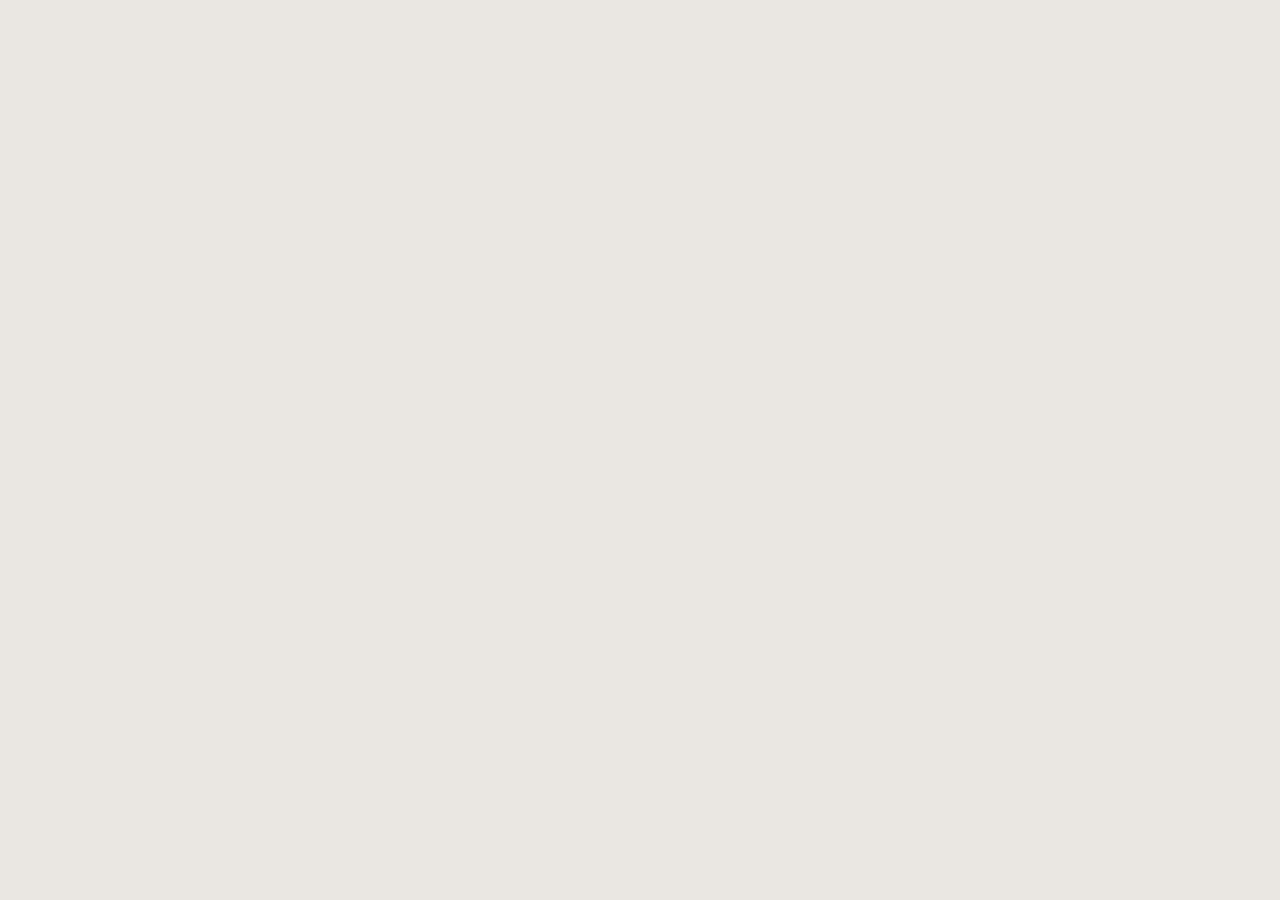
==== src/index.html @ 769ec9bc "Build project" ====
<!DOCTYPE html>
<html lang="en">
  <head>
    <meta charset="UTF-8" />
    <meta name="viewport" content="width=device-width, initial-scale=1.0" />
    <title>homework 9</title>
    <link rel="stylesheet" href="./css/style.css">
  </head>
  <body>
    <ul>
      <!-- <li><a href="./public/1-gallery.html"><button>gallery</button></a></li>
      <li><a href="./public/2-form.html"><button>form</button></a></li> -->
      <load src="./public/1-gallery.html" />
      <load src="./public/2-form.html" />
    </ul>
  </body>
</html>
---- src/css/style.css ----
@import 'simplelightbox/dist/simple-lightbox.min.css';

body {
    background-color: rgb(234, 231, 226);
}

.gallery {
    list-style-type: none;
    max-width: 1140px;
grid-gap: 12px;
grid-template-columns: repeat(auto-fit,minmax(320px,1fr));

margin-left: auto;
margin-right: auto;
display: grid;
}
.gallery-item {
    list-style: none;
position: relative;

}
.gallery-image {
    max-width: 100%;
display: block;
}




  .feedback-form {
    max-width: 400px;
    margin: 0 auto;
    padding: 20px;
    border: 1px solid #e0e0e0;
    border-radius: 8px;
    box-shadow: 0 4px 6px rgba(0, 0, 0, 0.1);
    background-color: #fff;
  }
  
input, textarea {
    width: 100%;
    padding: 10px;
    margin-bottom: 15px;
    font-size: 16px;
    border: 1px solid #ccc;
    border-radius: 4px;
    box-sizing: border-box;
  }
  
  
textarea {
  resize: none;
  }
  
form button {
    width: 100%;
    padding: 10px;
    font-size: 16px;
    color: #fff;
    background-color: #007bff;
    border: none;
    border-radius: 4px;
    cursor: pointer;
    transition: background-color 0.3s;
  }
  
form button:hover {
    background-color: #0056b3;
  }
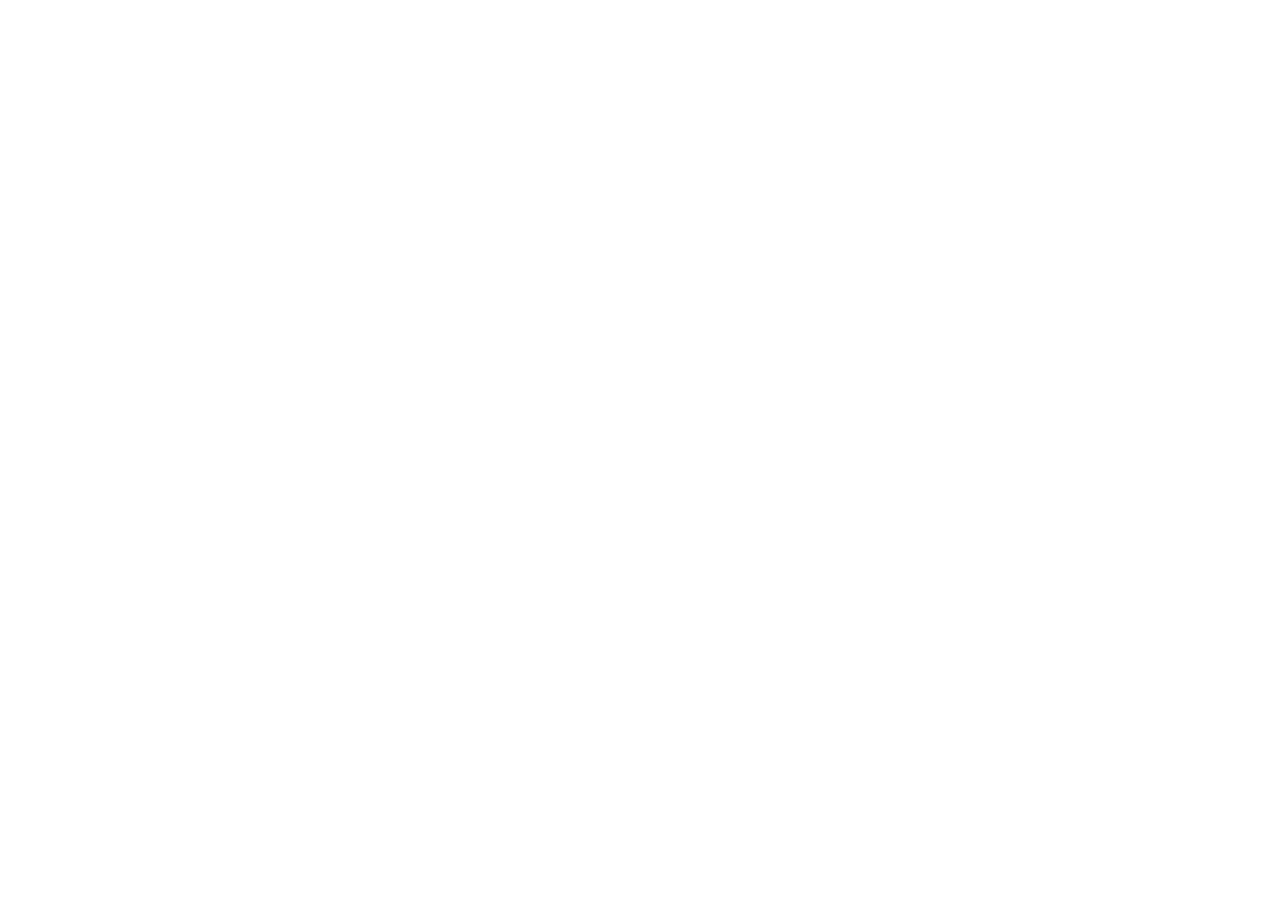
==== commit 1674b4a0: "add goit-js-hw-09 in link" ====
--- a/src/index.html
+++ b/src/index.html
@@ -4,14 +4,13 @@
     <meta charset="UTF-8" />
     <meta name="viewport" content="width=device-width, initial-scale=1.0" />
     <title>homework 9</title>
-    <link rel="stylesheet" href="./css/style.css">
+    <link rel="stylesheet" href="/goit-js-hw-09/css/style.css">
   </head>
   <body>
     <ul>
-      <!-- <li><a href="./public/1-gallery.html"><button>gallery</button></a></li>
-      <li><a href="./public/2-form.html"><button>form</button></a></li> -->
-      <load src="./public/1-gallery.html" />
-      <load src="./public/2-form.html" />
+<load src="/goit-js-hw-09/public/1-gallery.html"></load>
+<load src="/goit-js-hw-09/public/2-form.html"></load>
+
     </ul>
   </body>
 </html>
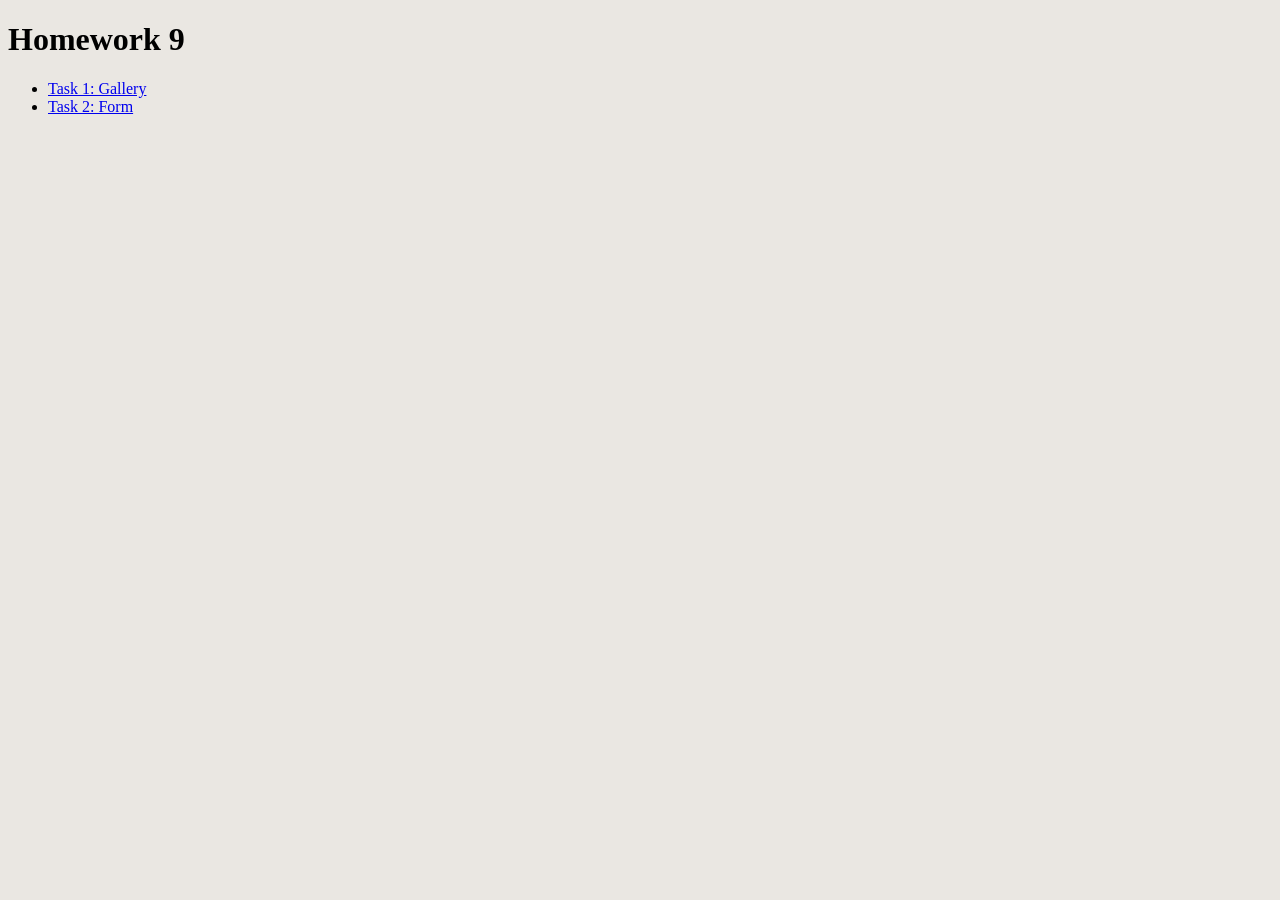
==== commit 97aa97ed: "fix bugs" ====
--- a/src/index.html
+++ b/src/index.html
@@ -1,16 +1,16 @@
 <!DOCTYPE html>
 <html lang="en">
-  <head>
-    <meta charset="UTF-8" />
-    <meta name="viewport" content="width=device-width, initial-scale=1.0" />
-    <title>homework 9</title>
-    <link rel="stylesheet" href="/goit-js-hw-09/css/style.css">
-  </head>
-  <body>
-    <ul>
-<load src="/goit-js-hw-09/public/1-gallery.html"></load>
-<load src="/goit-js-hw-09/public/2-form.html"></load>
-
-    </ul>
-  </body>
-</html>+<head>
+  <meta charset="UTF-8">
+  <meta name="viewport" content="width=device-width, initial-scale=1.0">
+  <title>Homework 9</title>
+  <link rel="stylesheet" href="./css/style.css">
+</head>
+<body>
+  <h1>Homework 9</h1>
+  <ul>
+    <li><a href="./public/1-gallery.html">Task 1: Gallery</a></li>
+    <li><a href="./public/2-form.html">Task 2: Form</a></li>
+  </ul>
+</body>
+</html>
--- a/src/css/style.css
+++ b/src/css/style.css
@@ -0,0 +1,74 @@
+@import 'simplelightbox/dist/simple-lightbox.min.css';
+
+body {
+    background-color: rgb(234, 231, 226);
+}
+
+.gallery {
+    list-style-type: none;
+    max-width: 1140px;
+grid-gap: 12px;
+grid-template-columns: repeat(auto-fit,minmax(320px,1fr));
+
+margin-left: auto;
+margin-right: auto;
+display: grid;
+}
+.gallery-item {
+    list-style: none;
+position: relative;
+
+}
+.gallery-image {
+    max-width: 100%;
+display: block;
+}
+
+
+
+
+  .feedback-form {
+    max-width: 360px;
+    margin: 0 auto;
+    padding: 20px;
+    border: 1px solid #e0e0e0;
+    border-radius: 8px;
+    box-shadow: 0 4px 6px rgba(0, 0, 0, 0.1);
+    background-color: #fff;
+    display: flex;
+    flex-direction: column
+
+  }
+  
+input, textarea {
+  width: 360px;
+    padding: 10px;
+    margin-bottom: 15px;
+    font-size: 16px;
+    border: 1px solid #ccc;
+    border-radius: 4px;
+    box-sizing: border-box;
+  }
+
+  
+  
+textarea {
+  resize: none;
+  height: 80px;
+  }
+  
+form button {
+    padding: 10px;
+    font-size: 16px;
+    color: #fff;
+    background-color: #007bff;
+    border: none;
+    border-radius: 4px;
+    cursor: pointer;
+    transition: background-color 0.3s;
+    max-width: 360px;
+  }
+  
+form button:hover {
+    background-color: #0056b3;
+  }
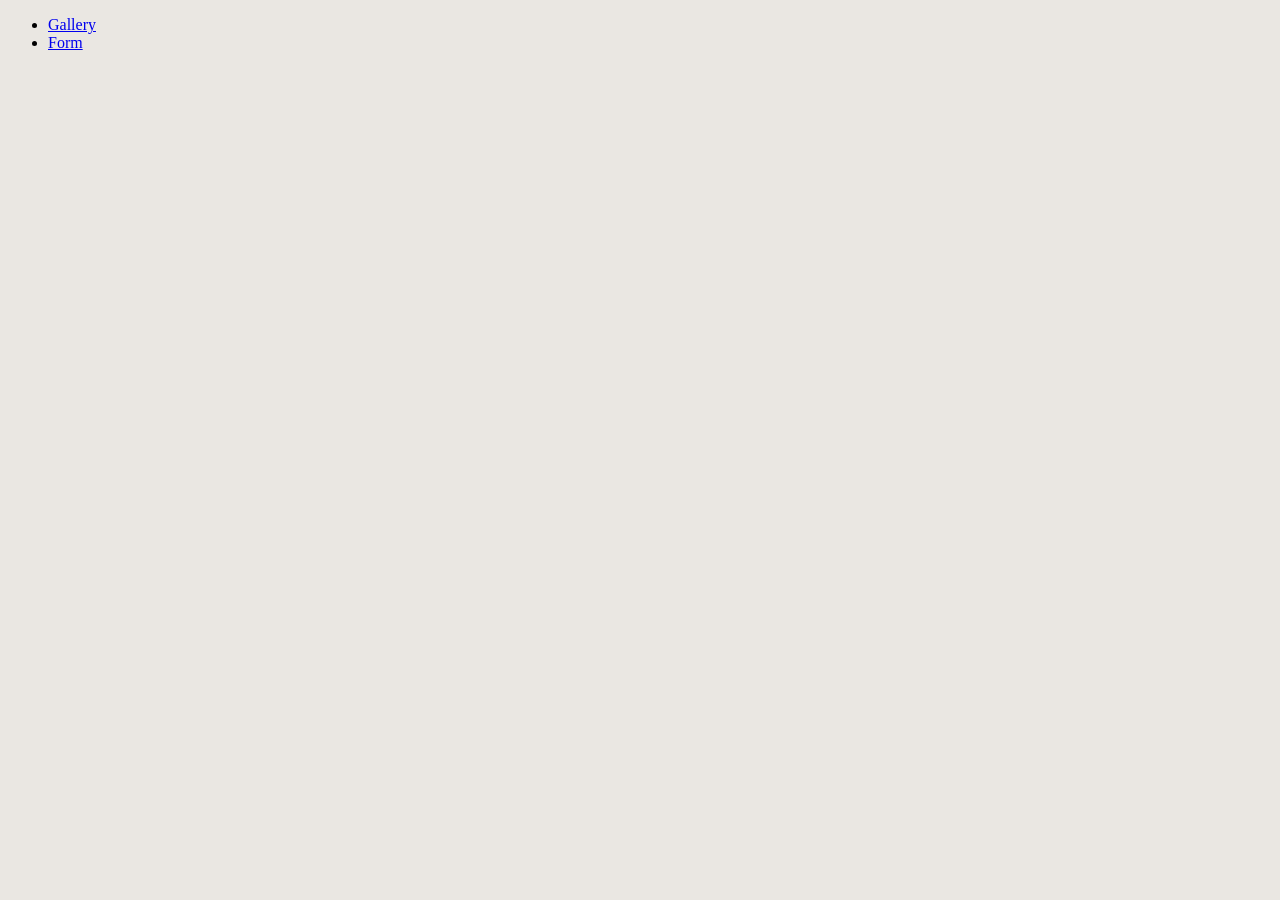
==== commit 4259f88a: "fix ways in link again" ====
--- a/src/index.html
+++ b/src/index.html
@@ -1,16 +1,18 @@
 <!DOCTYPE html>
 <html lang="en">
-<head>
-  <meta charset="UTF-8">
-  <meta name="viewport" content="width=device-width, initial-scale=1.0">
-  <title>Homework 9</title>
-  <link rel="stylesheet" href="./css/style.css">
-</head>
-<body>
-  <h1>Homework 9</h1>
-  <ul>
-    <li><a href="./public/1-gallery.html">Task 1: Gallery</a></li>
-    <li><a href="./public/2-form.html">Task 2: Form</a></li>
-  </ul>
-</body>
+  <head>
+    <meta charset="UTF-8" />
+    <meta name="viewport" content="width=device-width, initial-scale=1.0" />
+    <title>homework 9</title>
+    <link rel="stylesheet" href="css/style.css" />
+  </head>
+  <body>
+    <ul>
+      <li><a href="public/1-gallery.html">Gallery</a></li>
+      <li><a href="public/2-form.html">Form</a></li>
+    </ul>
+
+    <script src="js/1-gallery.js" defer type="module"></script>
+  </body>
 </html>
+
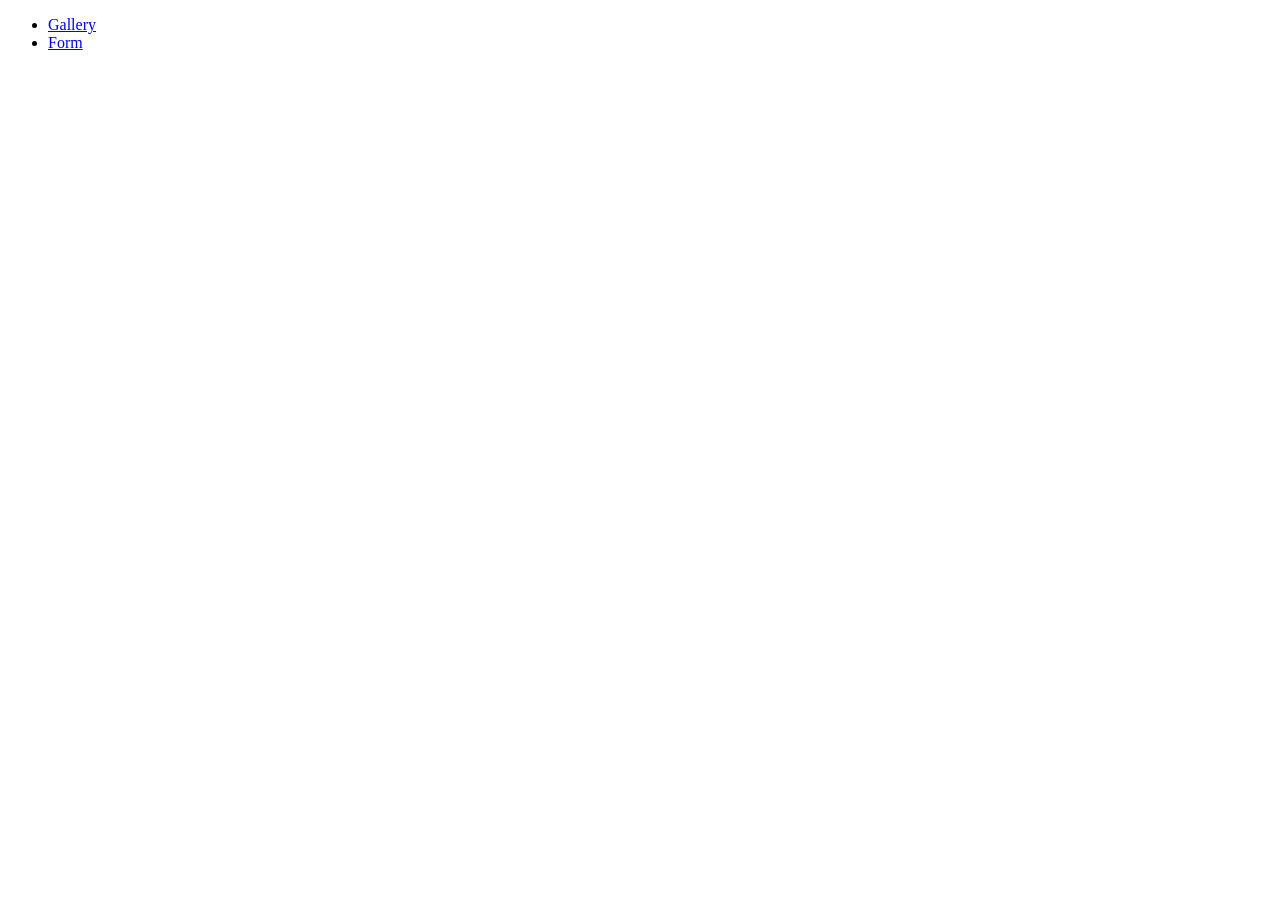
==== commit df3f2676: "change css link" ====
--- a/src/index.html
+++ b/src/index.html
@@ -4,15 +4,14 @@
     <meta charset="UTF-8" />
     <meta name="viewport" content="width=device-width, initial-scale=1.0" />
     <title>homework 9</title>
-    <link rel="stylesheet" href="css/style.css" />
   </head>
   <body>
     <ul>
-      <li><a href="public/1-gallery.html">Gallery</a></li>
-      <li><a href="public/2-form.html">Form</a></li>
+      <li><a href="./1-gallery.html">Gallery</a></li>
+      <li><a href="./2-form.html">Form</a></li>
     </ul>
-
-    <script src="js/1-gallery.js" defer type="module"></script>
   </body>
 </html>
 
+
+
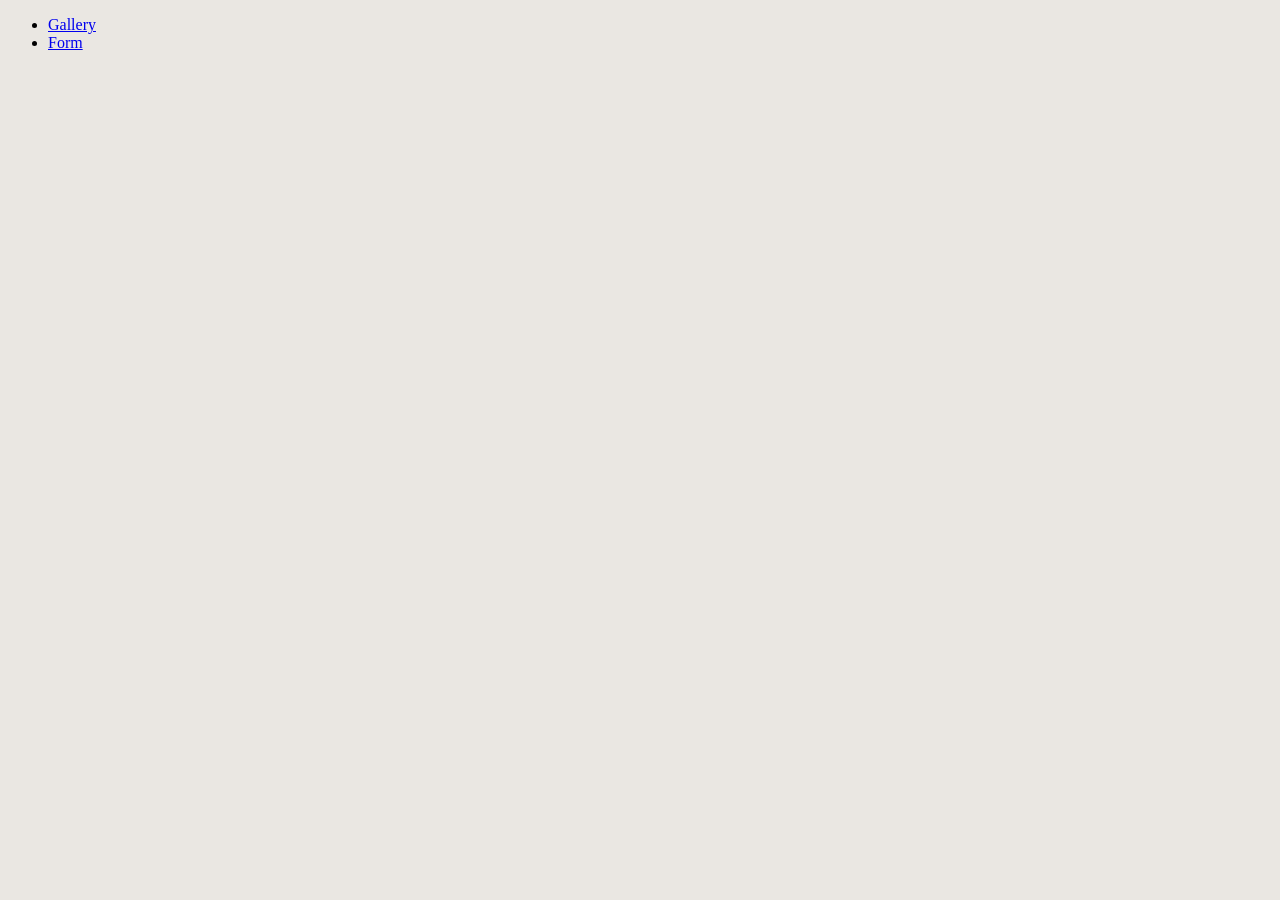
==== commit 526b02d4: "add css in html" ====
--- a/src/index.html
+++ b/src/index.html
@@ -4,6 +4,7 @@
     <meta charset="UTF-8" />
     <meta name="viewport" content="width=device-width, initial-scale=1.0" />
     <title>homework 9</title>
+    <link rel="stylesheet" href="./css/style.css">
   </head>
   <body>
     <ul>
--- a/src/css/style.css
+++ b/src/css/style.css
@@ -0,0 +1,74 @@
+@import 'simplelightbox/dist/simple-lightbox.min.css';
+
+body {
+    background-color: rgb(234, 231, 226);
+}
+
+.gallery {
+    list-style-type: none;
+    max-width: 1140px;
+grid-gap: 12px;
+grid-template-columns: repeat(auto-fit,minmax(320px,1fr));
+
+margin-left: auto;
+margin-right: auto;
+display: grid;
+}
+.gallery-item {
+    list-style: none;
+position: relative;
+
+}
+.gallery-image {
+    max-width: 100%;
+display: block;
+}
+
+
+
+
+  .feedback-form {
+    max-width: 360px;
+    margin: 0 auto;
+    padding: 20px;
+    border: 1px solid #e0e0e0;
+    border-radius: 8px;
+    box-shadow: 0 4px 6px rgba(0, 0, 0, 0.1);
+    background-color: #fff;
+    display: flex;
+    flex-direction: column
+
+  }
+  
+input, textarea {
+  width: 360px;
+    padding: 10px;
+    margin-bottom: 15px;
+    font-size: 16px;
+    border: 1px solid #ccc;
+    border-radius: 4px;
+    box-sizing: border-box;
+  }
+
+  
+  
+textarea {
+  resize: none;
+  height: 80px;
+  }
+  
+form button {
+    padding: 10px;
+    font-size: 16px;
+    color: #fff;
+    background-color: #007bff;
+    border: none;
+    border-radius: 4px;
+    cursor: pointer;
+    transition: background-color 0.3s;
+    max-width: 360px;
+  }
+  
+form button:hover {
+    background-color: #0056b3;
+  }
